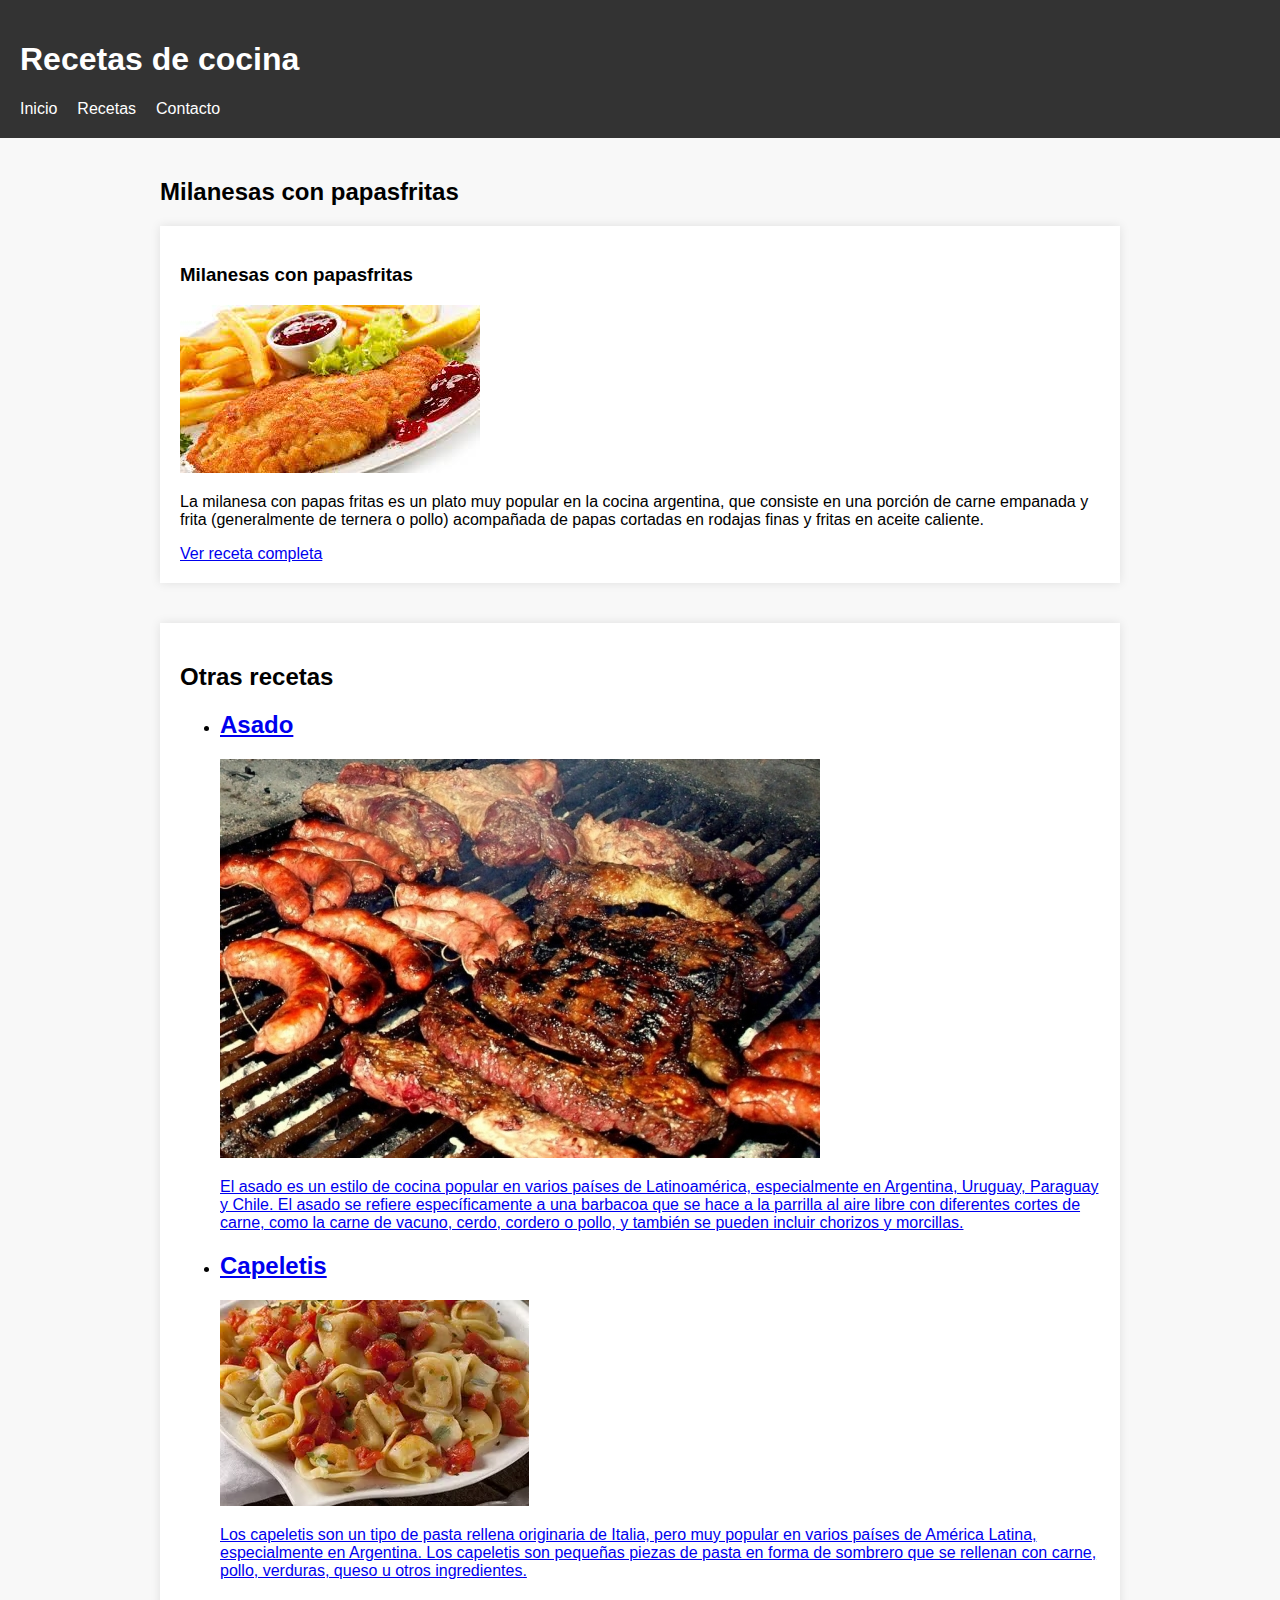
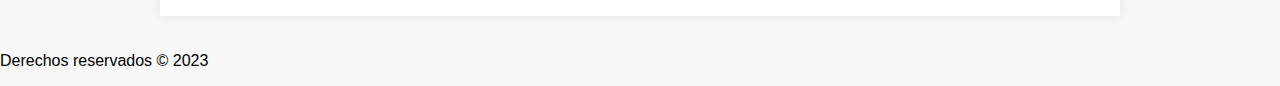
==== Index.html @ d6c130c2 "Proyecto para la segunda entrega" ====
<!DOCTYPE html>
<html lang="es">
<head>
	<meta charset="UTF-8">
	<meta name="viewport" content="width=device-width, initial-scale=1.0">
	<title>Recetas de cocina</title>
	<link rel="stylesheet" href="styles.css">
</head>
<body>
	<header>
		<h1>Recetas de cocina</h1>
		<nav>
			<ul>
				<li><a href="#">Inicio</a></li>
				<li><a href="#">Recetas</a></li>
				<li><a href="#">Contacto</a></li>
			</ul>
		</nav>
	</header>
	<main>
		<section class="featured-recipe">
			<h2>Milanesas con papasfritas</h2>
			<article>
				<h3>Milanesas con papasfritas </h3>
				<img src="Img/descarga.jpg" alt="Imagen de la receta">
				<p>La milanesa con papas fritas es un plato muy popular en la cocina argentina, que consiste en una porción de carne empanada y frita (generalmente de ternera o pollo) acompañada de papas cortadas en rodajas finas y fritas en aceite caliente.</p>
				<a href="#">Ver receta completa</a>
			</article>
		</section>
		<section class="recipe-list">
			<h2>Otras recetas</h2>
			<ul>
				<li>
					<a href="#"><h2>Asado</h2>
						<img src="Img/asado.jpg" alt="Imagen de la receta">
                        
						
						<p>El asado es un estilo de cocina popular en varios países de Latinoamérica, especialmente en Argentina, Uruguay, Paraguay y Chile. El asado se refiere específicamente a una barbacoa que se hace a la parrilla al aire libre con diferentes cortes de carne, como la carne de vacuno, cerdo, cordero o pollo, y también se pueden incluir chorizos y morcillas.</p>
					</a>
				</li>
				 <li>
					<a href="#"><h2>Capeletis</h2>
						<img src="Img/Capeletis.avif" alt="Imagen de la receta">
						
						<p>Los capeletis son un tipo de pasta rellena originaria de Italia, pero muy popular en varios países de América Latina, especialmente en Argentina. Los capeletis son pequeñas piezas de pasta en forma de sombrero que se rellenan con carne, pollo, verduras, queso u otros ingredientes.</p>
					</a>
				</li>
			</ul>
		</section>
	</main>
	<footer>
		<p>Derechos reservados &copy; 2023</p>
	</footer>
</body>
</html>
---- styles.css ----
body {
	font-family: Arial, sans-serif;
	background-color: #f8f8f8;
	margin: 0;
}

header {
	background-color: #333;
	color: #fff;
	padding: 20px;
}

nav ul {
	list-style: none;
	margin: 0;
	padding: 0;
	display: flex;
}

nav ul li {
	margin-right: 20px;
}

nav ul li a {
	color: #fff;
	text-decoration: none;
}

main {
	max-width: 960px;
	margin: 0 auto;
	padding: 20px;
}

.featured-recipe {
	margin-bottom: 40px;
}

.featured-recipe article {
	background-color: #fff;
	padding: 20px;
	box-shadow: 0 0 10px rgba(0, 0, 0, 0.1);
}

.featured-recipe img {
	max-width: 100
}

.recipe-list {
	background-color: #fff;
	padding: 20px;
	box-shadow: 0 0 10px rgba(0, 0, 0, 0.1);}
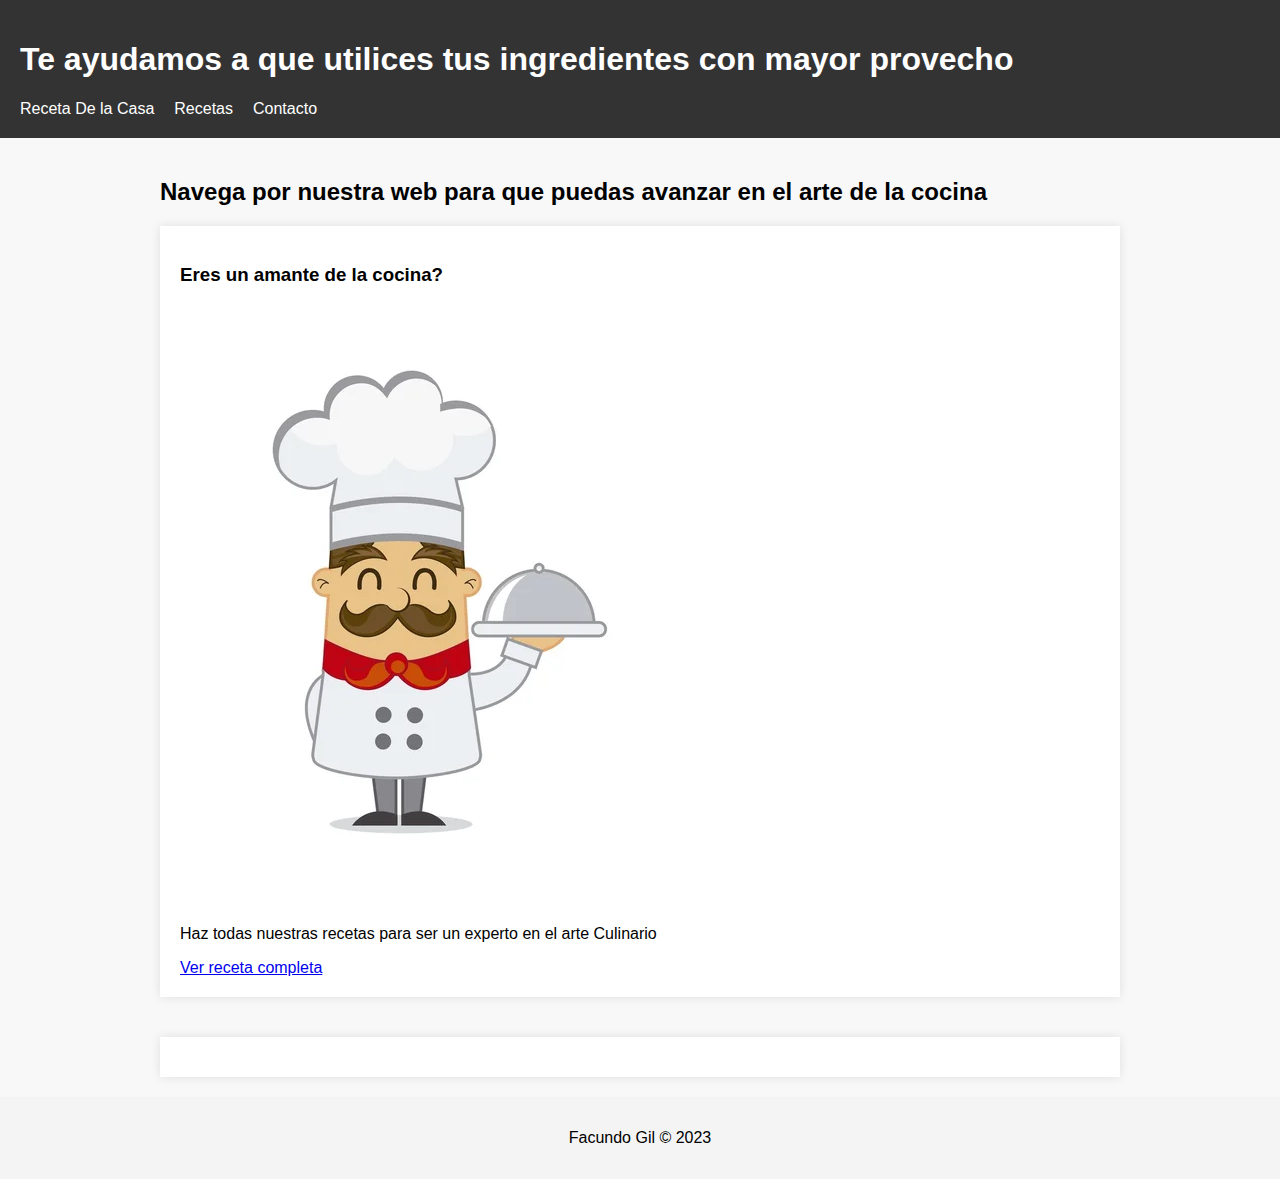
==== commit 3de77728: "Agregando Pagina para Recetas,Recetas de la casa y contactos" ====
--- a/Index.html
+++ b/Index.html
@@ -8,48 +8,32 @@
 </head>
 <body>
 	<header>
-		<h1>Recetas de cocina</h1>
+		<h1>Te ayudamos a que utilices tus ingredientes con mayor provecho</h1>
 		<nav>
 			<ul>
-				<li><a href="#">Inicio</a></li>
-				<li><a href="#">Recetas</a></li>
-				<li><a href="#">Contacto</a></li>
+                <li><a href="RecetaDeLaCasa.html">Receta De la Casa</a></li>
+				<li><a href="Recetas.html">Recetas</a></li>
+				<li><a href="Contacto.html">Contacto</a></li>
 			</ul>
 		</nav>
 	</header>
 	<main>
 		<section class="featured-recipe">
-			<h2>Milanesas con papasfritas</h2>
+			<h2>Navega por nuestra web para que puedas avanzar en el arte de la cocina</h2>
 			<article>
-				<h3>Milanesas con papasfritas </h3>
-				<img src="Img/descarga.jpg" alt="Imagen de la receta">
-				<p>La milanesa con papas fritas es un plato muy popular en la cocina argentina, que consiste en una porción de carne empanada y frita (generalmente de ternera o pollo) acompañada de papas cortadas en rodajas finas y fritas en aceite caliente.</p>
+				<h3>Eres un amante de la cocina?</h3>
+				<img src="Img/Cheft.jpg" alt="Imagen de la receta">
+				<p>Haz todas nuestras recetas para ser un experto en el arte Culinario</p>
 				<a href="#">Ver receta completa</a>
 			</article>
 		</section>
 		<section class="recipe-list">
-			<h2>Otras recetas</h2>
-			<ul>
-				<li>
-					<a href="#"><h2>Asado</h2>
-						<img src="Img/asado.jpg" alt="Imagen de la receta">
-                        
-						
-						<p>El asado es un estilo de cocina popular en varios países de Latinoamérica, especialmente en Argentina, Uruguay, Paraguay y Chile. El asado se refiere específicamente a una barbacoa que se hace a la parrilla al aire libre con diferentes cortes de carne, como la carne de vacuno, cerdo, cordero o pollo, y también se pueden incluir chorizos y morcillas.</p>
-					</a>
-				</li>
-				 <li>
-					<a href="#"><h2>Capeletis</h2>
-						<img src="Img/Capeletis.avif" alt="Imagen de la receta">
-						
-						<p>Los capeletis son un tipo de pasta rellena originaria de Italia, pero muy popular en varios países de América Latina, especialmente en Argentina. Los capeletis son pequeñas piezas de pasta en forma de sombrero que se rellenan con carne, pollo, verduras, queso u otros ingredientes.</p>
-					</a>
-				</li>
-			</ul>
+			
+		
 		</section>
 	</main>
 	<footer>
-		<p>Derechos reservados &copy; 2023</p>
+		<p>Facundo Gil &copy; 2023</p>
 	</footer>
 </body>
 </html>--- a/styles.css
+++ b/styles.css
@@ -49,4 +49,44 @@
 .recipe-list {
 	background-color: #fff;
 	padding: 20px;
-	box-shadow: 0 0 10px rgba(0, 0, 0, 0.1);}+	box-shadow: 0 0 10px rgba(0, 0, 0, 0.1);}
+
+
+	.contact-form label {
+		display: block;
+		margin-bottom: 0.5rem;
+	}
+	
+	.contact-form input,
+	.contact-form textarea {
+		width: 100%;
+		padding: 0.5rem;
+		margin-bottom: 1rem;
+		border-radius: 5px;
+		border: 1px solid #ccc;
+	}
+	
+	.contact-form button {
+		display: inline-block;
+		background: #4CAF50;
+		color: #fff;
+		border: none;
+		padding: 0.5rem 1rem;
+		border-radius: 5px;
+		cursor: pointer;
+	}
+	
+	.contact-form button:hover {
+		background-color: #333;
+	}
+	
+	footer {
+		background-color: #f4f4f4;
+		padding: 1rem;
+		text-align: center;
+	}
+	.page{ width: 100%;
+		padding: 0.5rem;
+		margin-bottom: 1rem;
+		border-radius: 5px;
+		border: 1px solid #ccc;}